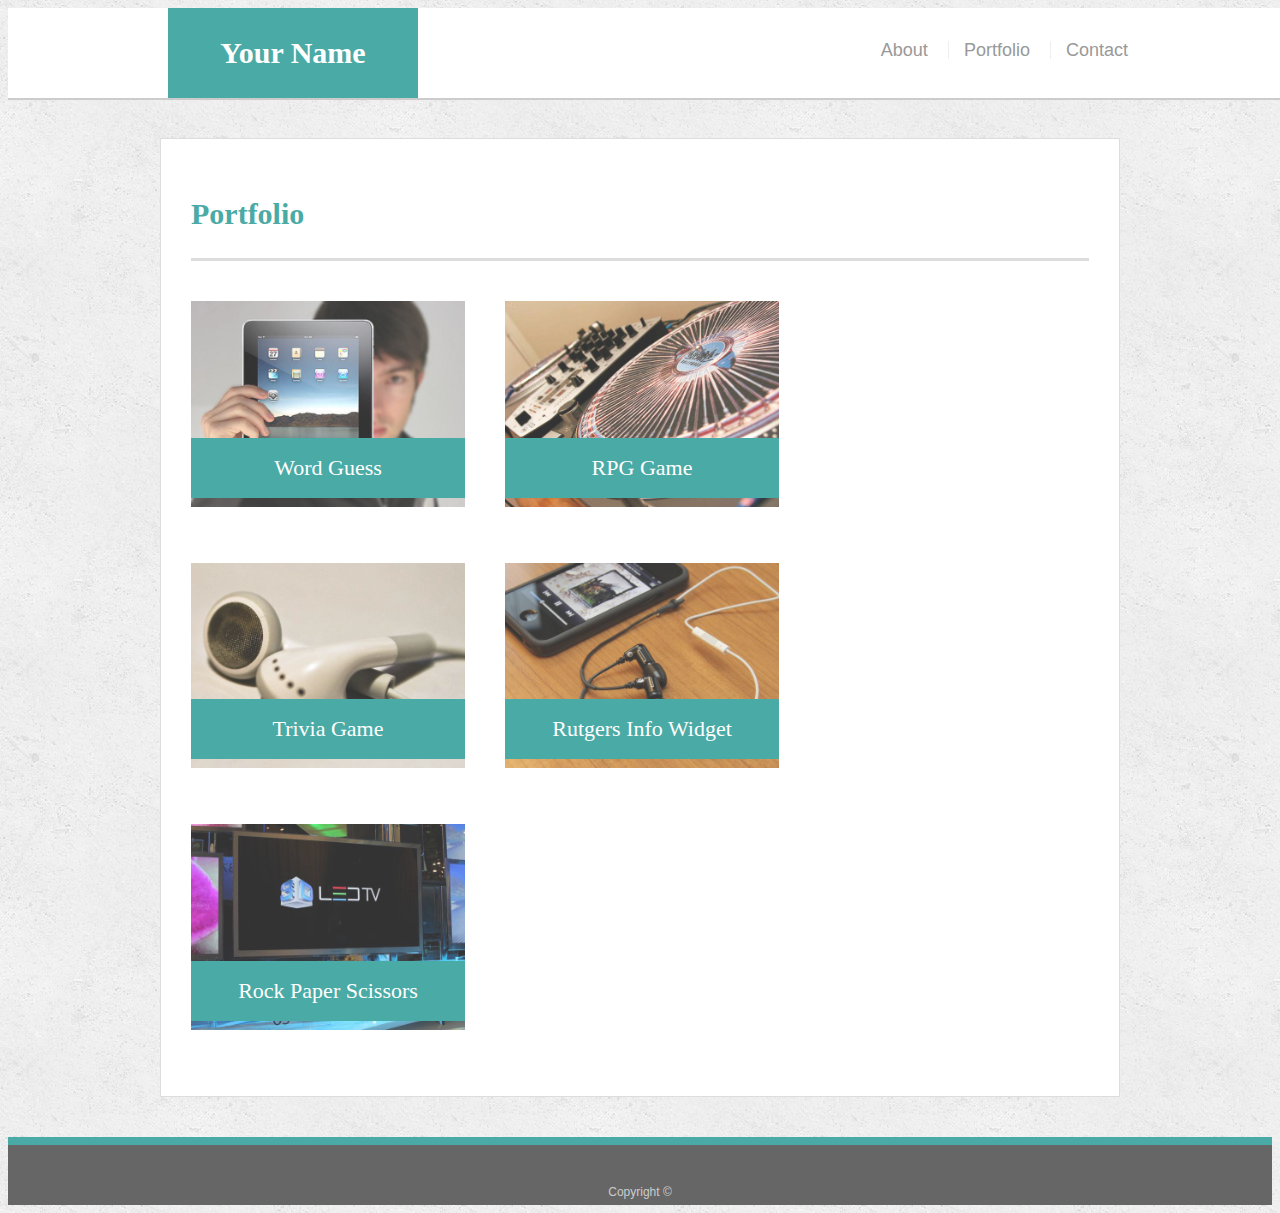
==== portfolio.html @ a577d648 "replaced placeholder content with current build of reponsive portfolio project" ====
<!doctype html>
<html lang="en-us">

<head>
  <meta charset="UTF-8">
  <meta name="viewport" content="width=device-width, initial-scale=1.0">
  <title>Portfolio | Your Name</title>
  <link rel="stylesheet" type="text/css" href="assets/css/style.css">
</head>

<body>

  <header id="masthead">
    <div class="container">
      <a href="index.html" id="logo">Your Name</a>
      <nav>
        <a href="index.html">About</a>
        <a href="portfolio.html">Portfolio</a>
        <a href="contact.html">Contact</a>
      </nav>
    </div>
  </header>

  <div id="main-container" class="container">
    <section class="main-section">
      <h1>Portfolio</h1>

      <div class="work">
        <img src="assets/images/technics-q-c-640-480-1.jpg" alt="Word Guess">

        <h3>Word Guess</h3>
      </div>
      <div class="work">
        <img src="assets/images/technics-q-c-640-480-2.jpg" alt="RPG Game">

        <h3>RPG Game</h3>
      </div>
      <div class="work">
        <img src="assets/images/technics-q-c-640-480-5.jpg" alt="Trivia Game">

        <h3>Trivia Game</h3>
      </div>
      <div class="work">
        <img src="assets/images/technics-q-c-640-480-7.jpg" alt="Rutgers Info Widget">

        <h3>Rutgers Info Widget</h3>
      </div>
      <div class="work">
        <img src="assets/images/technics-q-c-640-480-9.jpg" alt="Rock Paper Scissors">

        <h3>Rock Paper Scissors</h3>
      </div>

    </section>

  </div>

  <footer>
    <div class="container">
      Copyright &copy;
    </div>
  </footer>
</body>

</html>
---- assets/css/style.css ----
body {
  font-family: Arial, "Helvetica Neue", Helvetica, sans-serif;
  font-size: 18px;
  line-height: 34px;
  color: #777777;
  background: url("../images/concrete_seamless.png");
}

* {
  box-sizing: border-box;
}

/* general */

.container {
  width: 100%;
  max-width: 960px;
  margin: 0 auto;
  clear: both;
}

h1,
h2,
h3,
p {
  margin-bottom: 20px;
}

p:last-child {
  margin-bottom: 0;
}

h1,
h2,
h3 {
  font-family: Georgia, Times, "Times New Roman", serif;
  font-weight: 700;
  color: #4aaaa5;
}

h1 {
  padding-bottom: 20px;
  font-size: 30px;
  line-height: 49px;
  border-bottom: 3px solid #dddddd;
}

h2,
h3 {
  font-size: 22px;
}

/* header */

#masthead {
  position: fixed;
  z-index: 99;
  width: 100%;
  margin: 0 0 30px;
  overflow: auto;
  color: #ffffff;
  background: #ffffff;
  border-bottom: 2px solid #cccccc;
}

#logo {
  float: left;
  width: 250px;
  height: 90px;
  font-family: Georgia, Times, "Times New Roman", serif;
  font-size: 30px;
  font-weight: 700;
  line-height: 90px;
  color: #ffffff;
  text-align: center;
  text-decoration: none;
  background: #4aaaa5;
}

nav {
  float: right;
  margin-top: 25px;
}

nav a {
  display: inline-block;
  padding-left: 15px;
  margin-left: 15px;
  line-height: 18px;
  color: #999;
  text-decoration: none;
  border-left: 1px solid #efefef;
}

nav a:first-child {
  border-left: 0 none;
}

/* footer */

footer {
  padding: 30px 0;
  clear: both;
  font-size: 12px;
  color: #ffffff;
  color: #cccccc;
  text-align: center;
  background: #666666;
  border-top: 8px solid #4aaaa5;
  height: 50px;
}

h3, h2 {
  padding-bottom: 20px;
  margin-bottom: 15px;
  line-height: 22px;
  border-bottom: 2px solid #eeeeee;
}

/* main */

#main-container {
  padding-top: 130px;
  min-height: calc(100vh - 70px);
}

.main-section {
  float: left;
  width: 100%;
  max-width: 960px;
  padding: 30px;
  margin: 0 0 40px;
  background: #ffffff;
  border: 1px solid #dddddd;
}

/* portfolio page */

.work {
  position: relative;
  float: left;
  width: 274px;
  margin: 20px 0 25px;
  overflow: auto;
}

.work:nth-child(even) {
  margin-right: 40px;
}

.work img {
  width: 100%;
  border: 0 none;
  opacity: 0.8;
}

.work h3 {
  position: absolute;
  bottom: 20px;
  width: 100%;
  padding: 15px;
  margin-bottom: 0;
  font-weight: 300;
  line-height: 30px;
  color: #ffffff;
  text-align: center;
  background: #4aaaa5;
  border-bottom: 0;
}

.auth-image {
  float: left;
  width: 200px;
  height: auto;
  margin-top: 10px;
  margin-right: 25px;
}

/* contact page */

#contact-form ul {
  margin-bottom: 20px;
}

#contact-form li {
  margin-bottom: 10px;
}

label,
input[type=text],
input[type=email],
textarea {
  display: block;
  width: 100%;
}

input[type=text],
input[type=email],
textarea {
  height: 35px;
  padding: 0 10px;
  font-size: 14px;
  border: 1px solid #dddddd;
}

textarea {
  height: 200px;
}

input[type=submit] {
  padding: 10px 30px;
  font-size: 18px;
  color: #ffffff;
  cursor: pointer;
  background: #4aaaa5;
  border: 0 none;
}

@media screen and (max-width: 980px) {
  #masthead {
    padding: 0 2% 0 5%;
  }
  
  #main-container {
    padding-left: 5%;
  }

  .main-section {
    width: 67%;
    padding-top: 1%;
  }

  ul {
    list-style-type: none;
    padding-left: 0;
  }
}

@media screen and (max-width: 768px) {
  #masthead {
    padding: 0 2% 0 2%;
  }

  #main-container {
    padding-left: 2%;
  }

  .main-section {
    width: 98%;
    padding-top: 1%;
  }

  .auth-image {
    width: 50%;
  }

  .work {
    width: 47%;
  }

  .work:nth-child(even) {
    margin-right: 6%;
  }
}

@media screen and (max-width: 640px) {
  #logo {
    width: 100%;
  }

  #masthead {
    padding: 0 0 3% 0;
  }

  nav {
    text-align: center;
    float: none;
    margin-top: 0;
  }

  nav a {
    padding-top: 3%;
  }

  .main-section {
    margin-top: 7%;
    padding-top: 1%;
  }

  .auth-image {
    float: none;
    width: 100%;
  }

  .work {
    width: 100%;
  }

  .work h3 {
    height: 20%;
    padding-top: 5%;
  }
}
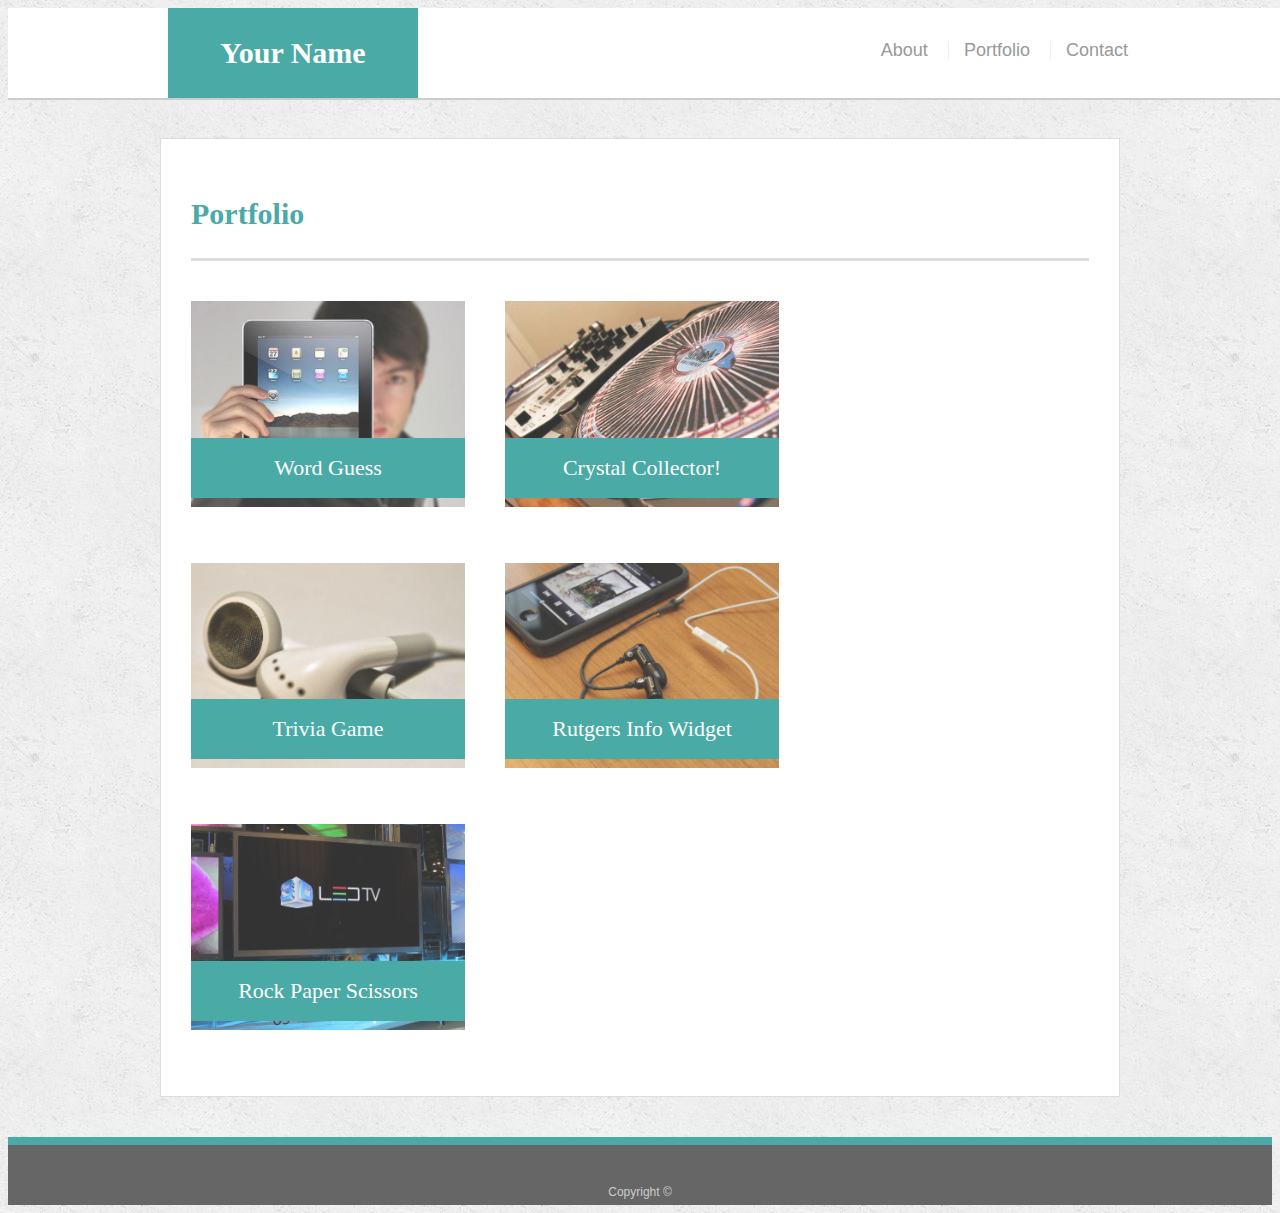
==== commit c10168cf: "updated RPG game image to be an image and link for Crystal Collector! game" ====
--- a/portfolio.html
+++ b/portfolio.html
@@ -26,14 +26,14 @@
       <h1>Portfolio</h1>
 
       <div class="work">
-        <img src="assets/images/technics-q-c-640-480-1.jpg" alt="Word Guess">
+        <a href="https://jonpking.github.io/Word-Guess-Game/"><img src="assets/images/technics-q-c-640-480-1.jpg" alt="Word Guess"></a>
 
         <h3>Word Guess</h3>
       </div>
       <div class="work">
-        <img src="assets/images/technics-q-c-640-480-2.jpg" alt="RPG Game">
+        <a href="https://jonpking.github.io/unit-4-game/"><img src="assets/images/technics-q-c-640-480-2.jpg" alt="Crystal Collector!"></a>
 
-        <h3>RPG Game</h3>
+        <h3>Crystal Collector!</h3>
       </div>
       <div class="work">
         <img src="assets/images/technics-q-c-640-480-5.jpg" alt="Trivia Game">
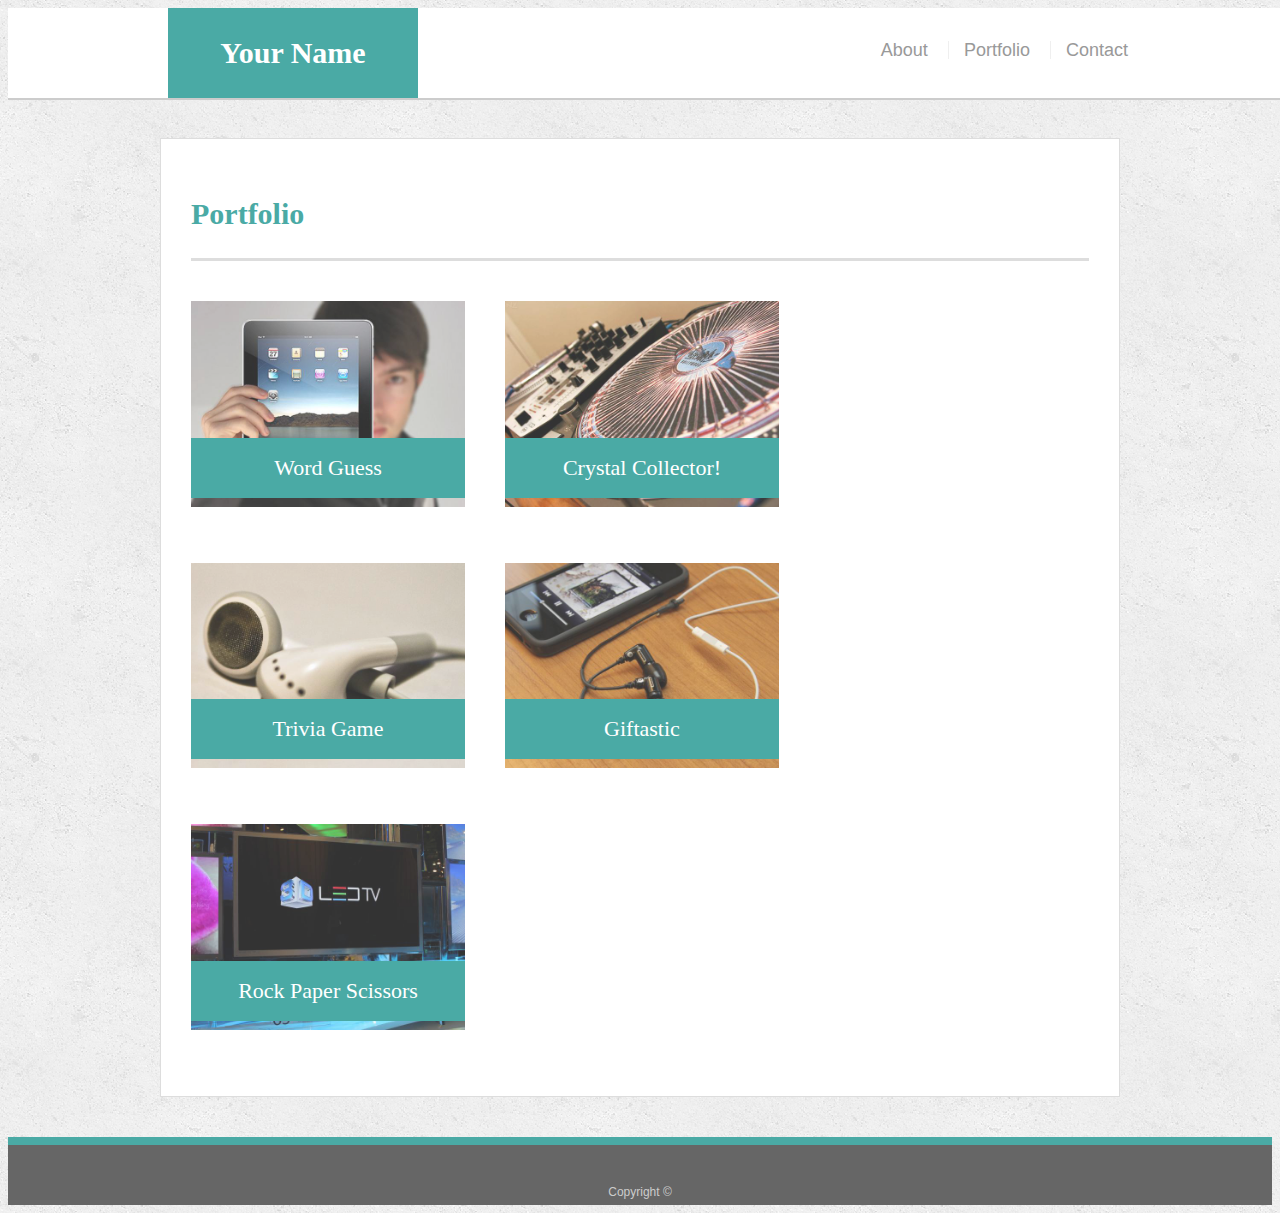
==== commit 2e6db10a: "update portfolio link to Giftastic project" ====
--- a/portfolio.html
+++ b/portfolio.html
@@ -36,14 +36,14 @@
         <h3>Crystal Collector!</h3>
       </div>
       <div class="work">
-        <img src="assets/images/technics-q-c-640-480-5.jpg" alt="Trivia Game">
+        <a href="https://jonpking.github.io/TriviaGame/"><img src="assets/images/technics-q-c-640-480-5.jpg" alt="Trivia Game"></a>
 
         <h3>Trivia Game</h3>
       </div>
       <div class="work">
-        <img src="assets/images/technics-q-c-640-480-7.jpg" alt="Rutgers Info Widget">
+        <a href="https://jonpking.github.io/Giftastic/"><img src="assets/images/technics-q-c-640-480-7.jpg" alt="Rutgers Info Widget"></a>
 
-        <h3>Rutgers Info Widget</h3>
+        <h3>Giftastic</h3>
       </div>
       <div class="work">
         <img src="assets/images/technics-q-c-640-480-9.jpg" alt="Rock Paper Scissors">
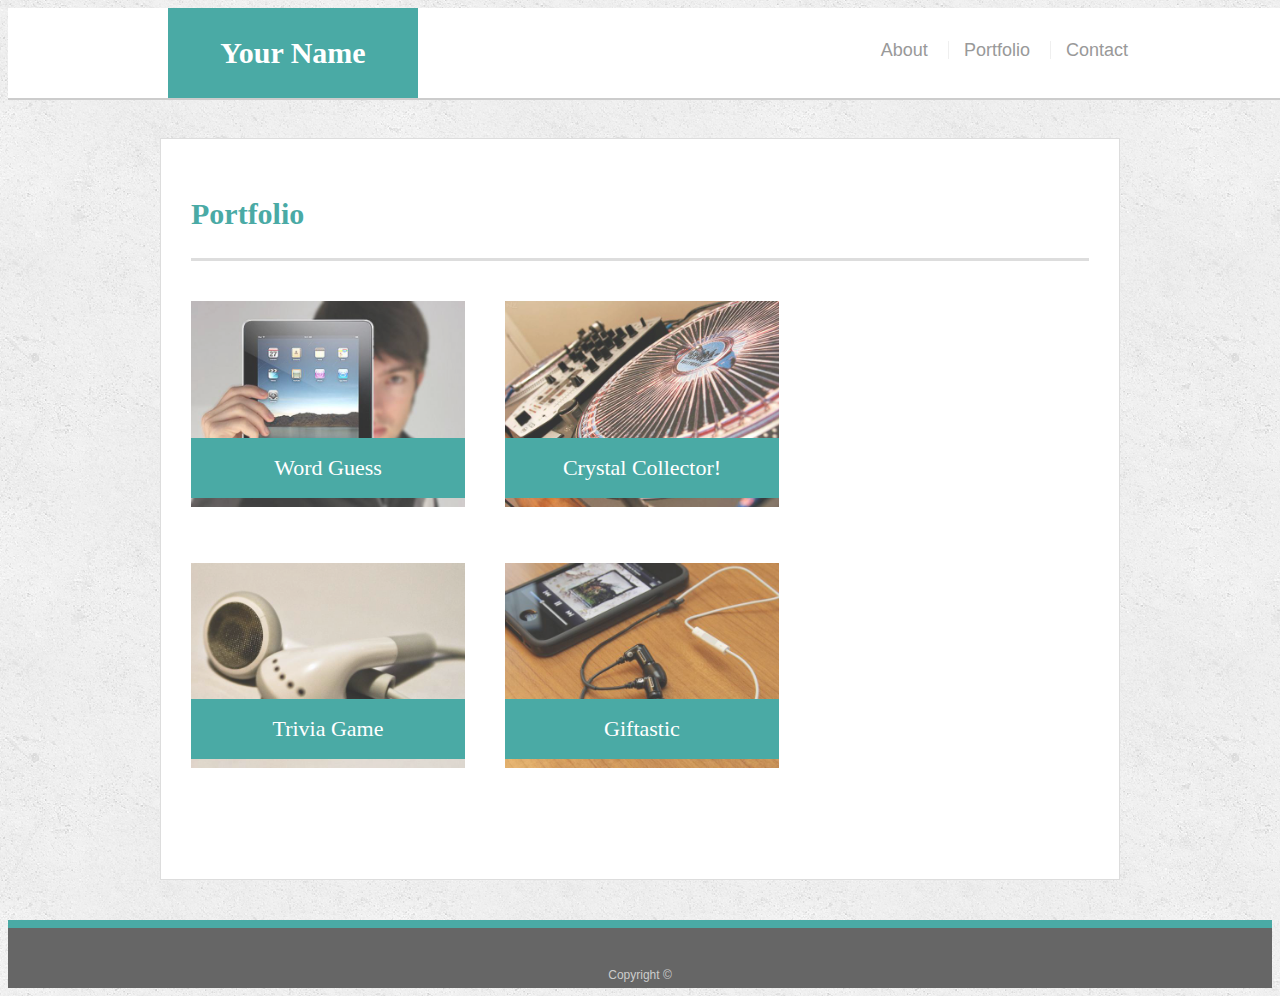
==== commit 4868a1cc: "updated image and text for rock paper system game to now be a link to train activity project" ====
--- a/portfolio.html
+++ b/portfolio.html
@@ -46,9 +46,9 @@
         <h3>Giftastic</h3>
       </div>
       <div class="work">
-        <img src="assets/images/technics-q-c-640-480-9.jpg" alt="Rock Paper Scissors">
+        <a href="https://jonpking.github.io/Train-Activity/"<img src="assets/images/technics-q-c-640-480-9.jpg" alt="Rock Paper Scissors"></a>
 
-        <h3>Rock Paper Scissors</h3>
+        <h3>Train Scheduler</h3>
       </div>
 
     </section>
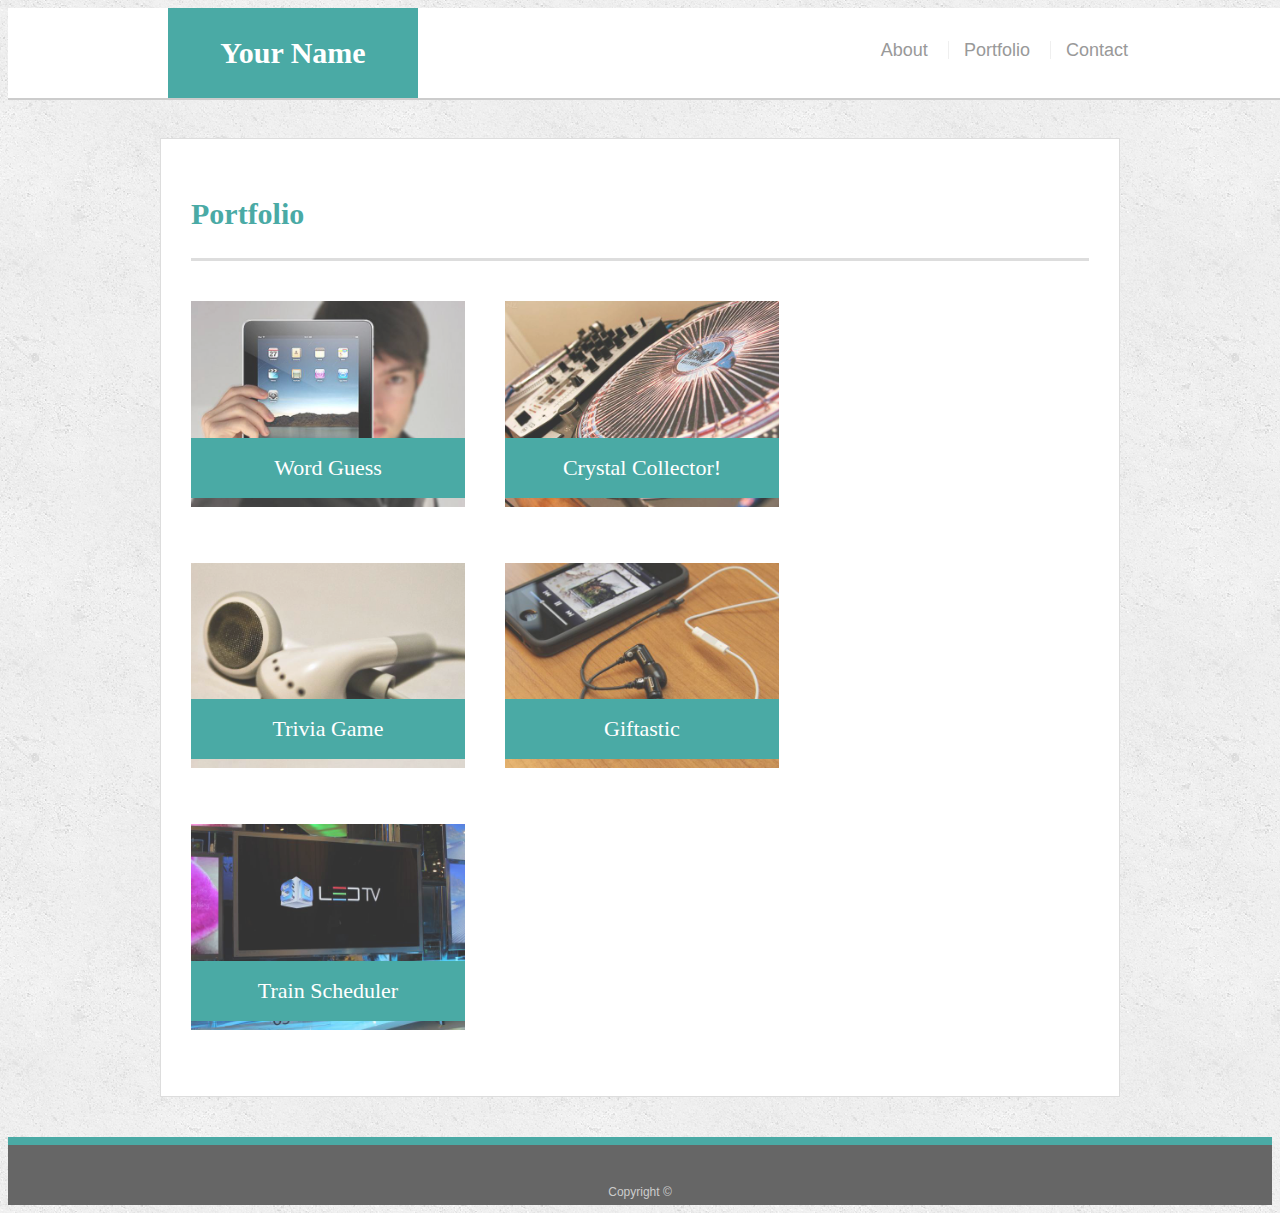
==== commit ac8e662e: "fixed typo to make link to train activity work properly" ====
--- a/portfolio.html
+++ b/portfolio.html
@@ -46,7 +46,7 @@
         <h3>Giftastic</h3>
       </div>
       <div class="work">
-        <a href="https://jonpking.github.io/Train-Activity/"<img src="assets/images/technics-q-c-640-480-9.jpg" alt="Rock Paper Scissors"></a>
+        <a href="https://jonpking.github.io/Train-Activity/"><img src="assets/images/technics-q-c-640-480-9.jpg" alt="Rock Paper Scissors"></a>
 
         <h3>Train Scheduler</h3>
       </div>
